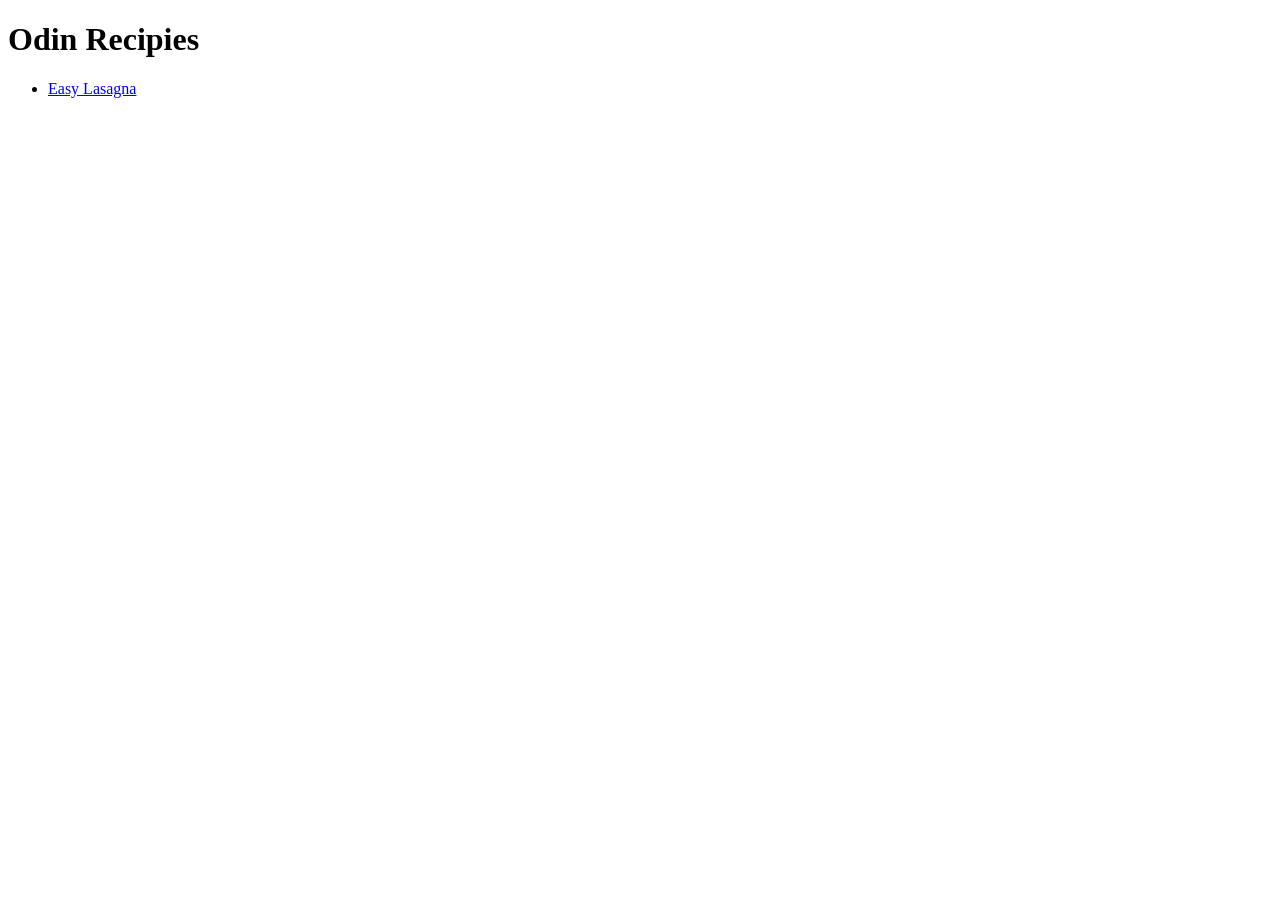
==== index.html @ 26810401 "added the lasagna recipe" ====
<!DOCTYPE html>
<html lang="en">
<head>
    <meta charset="UTF-8">
    <meta name="viewport" content="width=device-width, initial-scale=1.0">
    <title>Document</title>
</head>
<body><h1>Odin Recipies</h1>
    <ul>
    <li><a href="./recpies/lasagna.html"> Easy Lasagna</a> </li>
    </ul>
</body>
</html>
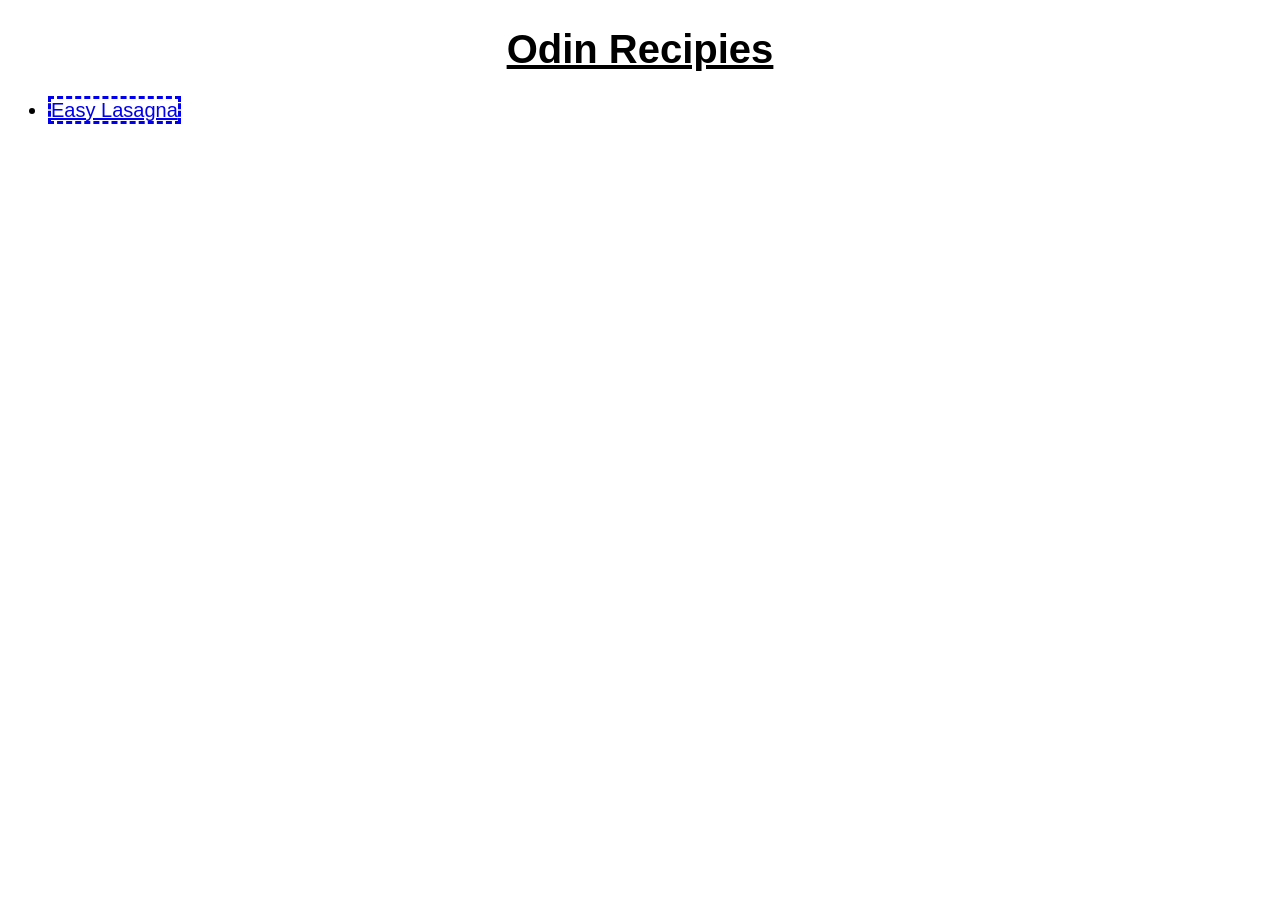
==== commit d4d6d920: "revisting to update visuals I used what ive leared to format the website to make it more visualy ple" ====
--- a/index.html
+++ b/index.html
@@ -4,8 +4,10 @@
     <meta charset="UTF-8">
     <meta name="viewport" content="width=device-width, initial-scale=1.0">
     <title>Document</title>
+    <link rel="stylesheet" href="style.css">
 </head>
-<body><h1>Odin Recipies</h1>
+<body>
+   <div> <h1> Odin Recipies</h1></div>
     <ul>
     <li><a href="./recpies/lasagna.html"> Easy Lasagna</a> </li>
     </ul>
--- a/style.css
+++ b/style.css
@@ -0,0 +1,37 @@
+h1{
+    text-align: center;
+    
+    font-size: 40px;
+    text-decoration: underline;
+ 
+ }
+
+h2{
+    font-size: 30px;
+    margin-bottom: 20px;
+    margin-top: 20px;
+    text-decoration: underline;
+}
+p{
+    font-size: 16px;
+    text-align: center;
+    box-sizing: border-box;
+    display: block;
+    font-style: italic;
+
+}
+ul{
+font-size: 20px;    
+}
+a{
+    background-color:white;
+    border-style: dashed;
+    font-size: 20px;
+}
+body{
+    font-family: 'Franklin Gothic Medium', 'Arial Narrow', Arial, sans-serif;
+}
+img{
+ display: block; 
+ margin: auto;
+}
